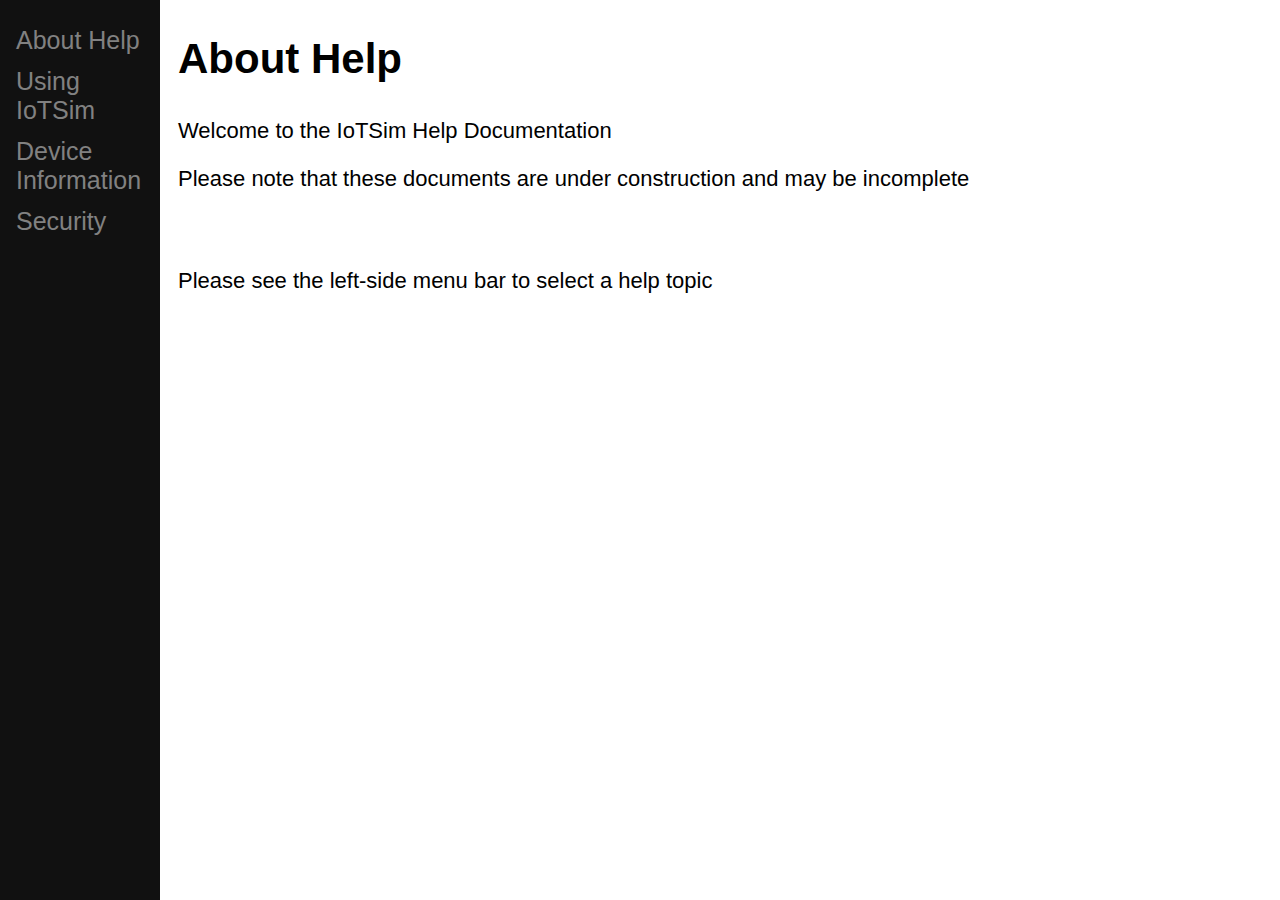
==== helpdocs/index.html @ 72822952 "Add files via upload" ====
<!DOCTYPE html>
<html>
<head>
<title>IoTSim Learn</title>
<meta name="viewport" content="width=device-width, initial-scale=1">
<style>
body {
  font-family: "Lato", sans-serif;
}

.sidenav {
  height: 100%;
  width: 160px;
  position: fixed;
  z-index: 1;
  top: 0;
  left: 0;
  background-color: #111;
  overflow-x: hidden;
  padding-top: 20px;
}

.sidenav a {
  padding: 6px 8px 6px 16px;
  text-decoration: none;
  font-size: 25px;
  color: #818181;
  display: block;
}

.sidenav a:hover {
  color: #f1f1f1;
}

.main {
  margin-left: 160px; /* Same as the width of the sidenav */
  font-size: 28px;
  padding: 0px 10px;
}

.main p {
	font-size: 22px;
}

@media screen and (max-height: 450px) {
  .sidenav {padding-top: 15px;}
  .sidenav a {font-size: 18px;}
}
</style>
</head>
<body>

<div class="sidenav">
  <a href="#about">About Help</a>
  <a href="#services">Using IoTSim</a>
  <a href="#clients">Device Information</a>
  <a href="#security">Security</a>
</div>

<div class="main">
  <h2>About Help</h2>
  <p>Welcome to the IoTSim Help Documentation</p>
  <p>Please note that these documents are under construction and may be incomplete</p>
  <br/>
  <p>Please see the left-side menu bar to select a help topic</p>
  </div>
   
</body>
</html>
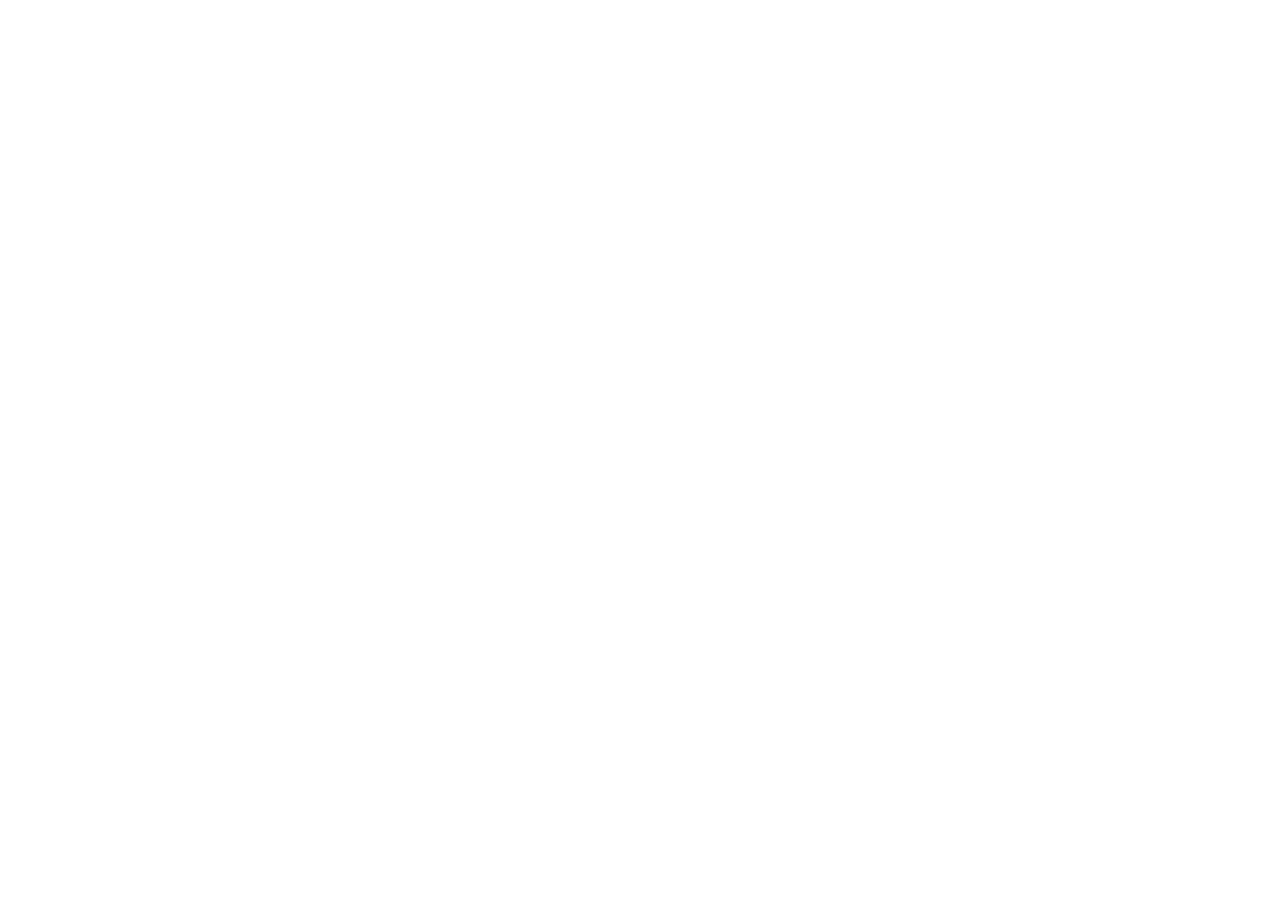
==== commit 4c06287b: "Changed to new help documentation with Gitbooks" ====
--- a/helpdocs/index.html
+++ b/helpdocs/index.html
@@ -1,69 +1,13 @@
 <!DOCTYPE html>
-<html>
+<html lang="en">
 <head>
-<title>IoTSim Learn</title>
-<meta name="viewport" content="width=device-width, initial-scale=1">
-<style>
-body {
-  font-family: "Lato", sans-serif;
-}
-
-.sidenav {
-  height: 100%;
-  width: 160px;
-  position: fixed;
-  z-index: 1;
-  top: 0;
-  left: 0;
-  background-color: #111;
-  overflow-x: hidden;
-  padding-top: 20px;
-}
-
-.sidenav a {
-  padding: 6px 8px 6px 16px;
-  text-decoration: none;
-  font-size: 25px;
-  color: #818181;
-  display: block;
-}
-
-.sidenav a:hover {
-  color: #f1f1f1;
-}
-
-.main {
-  margin-left: 160px; /* Same as the width of the sidenav */
-  font-size: 28px;
-  padding: 0px 10px;
-}
-
-.main p {
-	font-size: 22px;
-}
-
-@media screen and (max-height: 450px) {
-  .sidenav {padding-top: 15px;}
-  .sidenav a {font-size: 18px;}
-}
-</style>
+    <meta charset="UTF-8">
+    <meta http-equiv="X-UA-Compatible" content="IE=edge">
+    <meta name="viewport" content="width=device-width, initial-scale=1.0">
+    <meta http-equiv="refresh" content="0; URL=https://iotsimdocs.aaronleanage.co.uk" />
+    <title>Redirecting</title>
 </head>
 <body>
-
-<div class="sidenav">
-  <a href="#about">About Help</a>
-  <a href="#services">Using IoTSim</a>
-  <a href="#clients">Device Information</a>
-  <a href="#security">Security</a>
-</div>
-
-<div class="main">
-  <h2>About Help</h2>
-  <p>Welcome to the IoTSim Help Documentation</p>
-  <p>Please note that these documents are under construction and may be incomplete</p>
-  <br/>
-  <p>Please see the left-side menu bar to select a help topic</p>
-  </div>
-   
+    
 </body>
-</html> 
+</html>